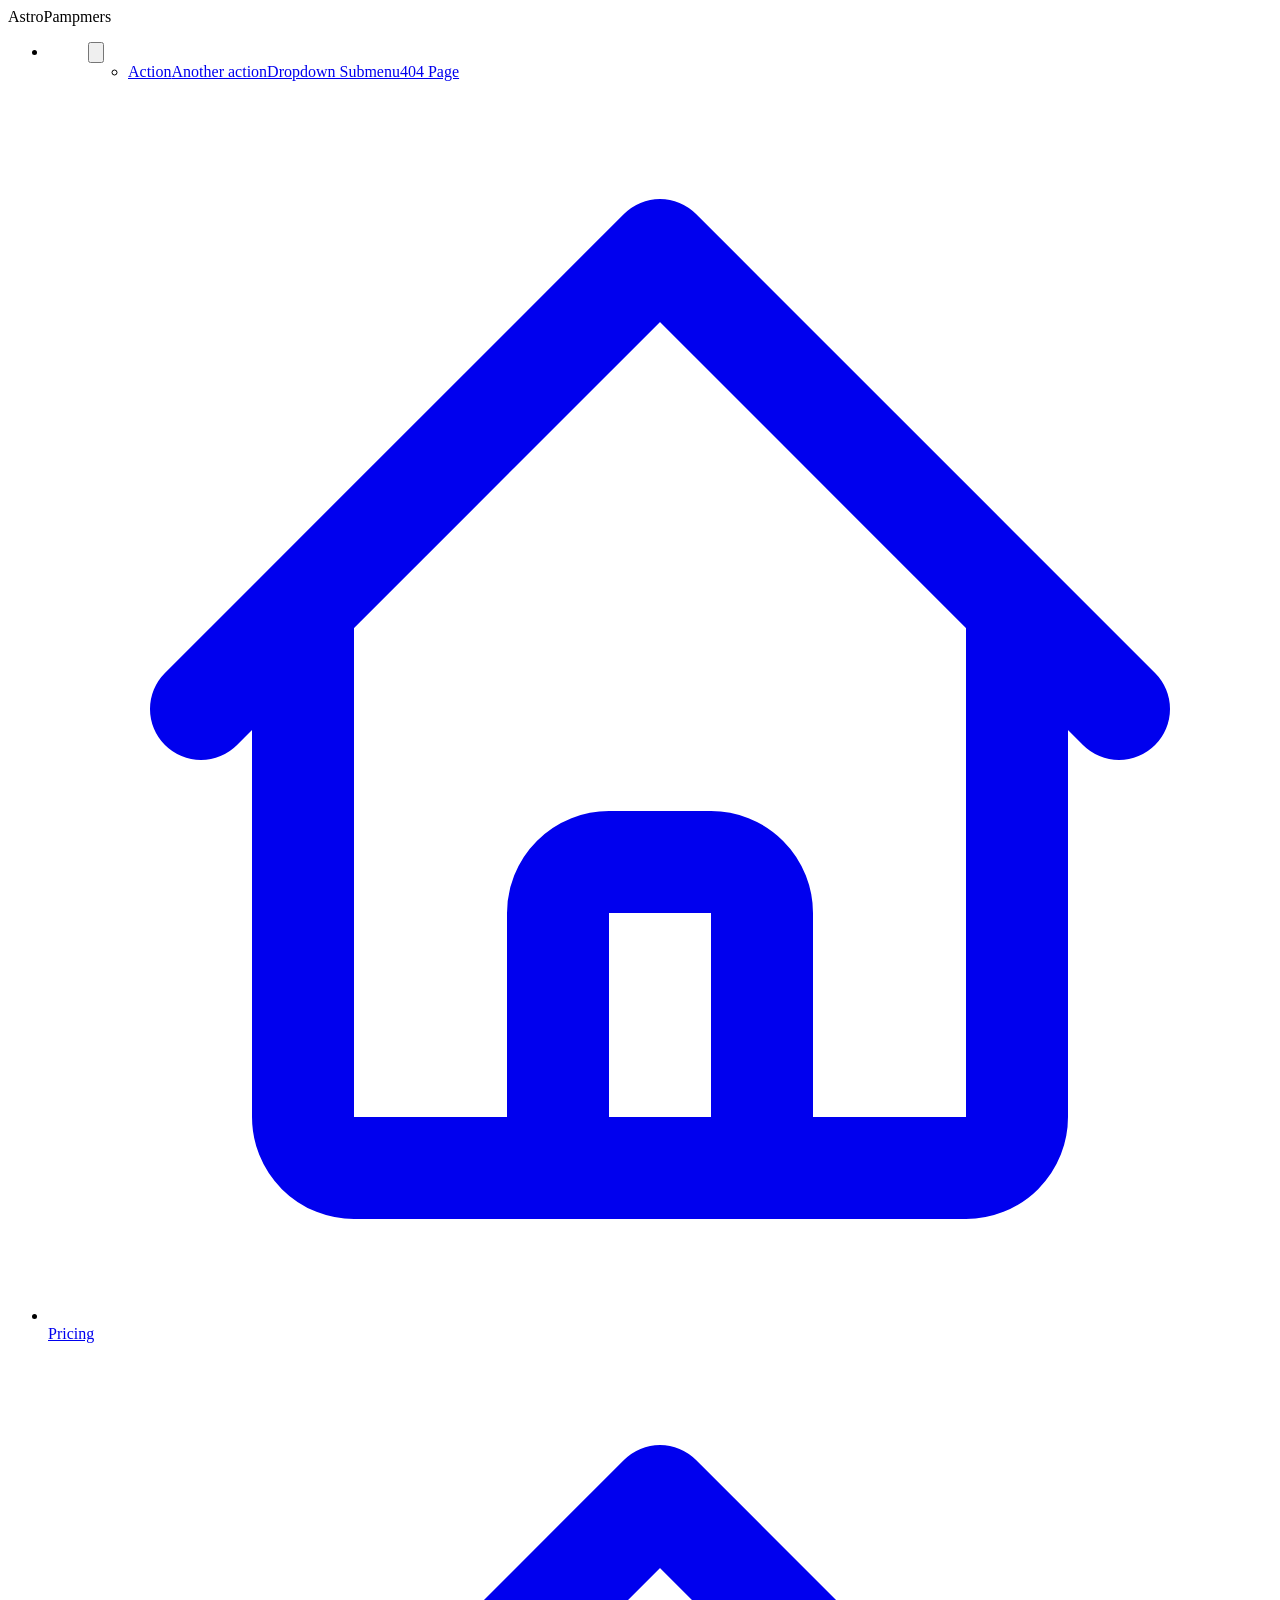
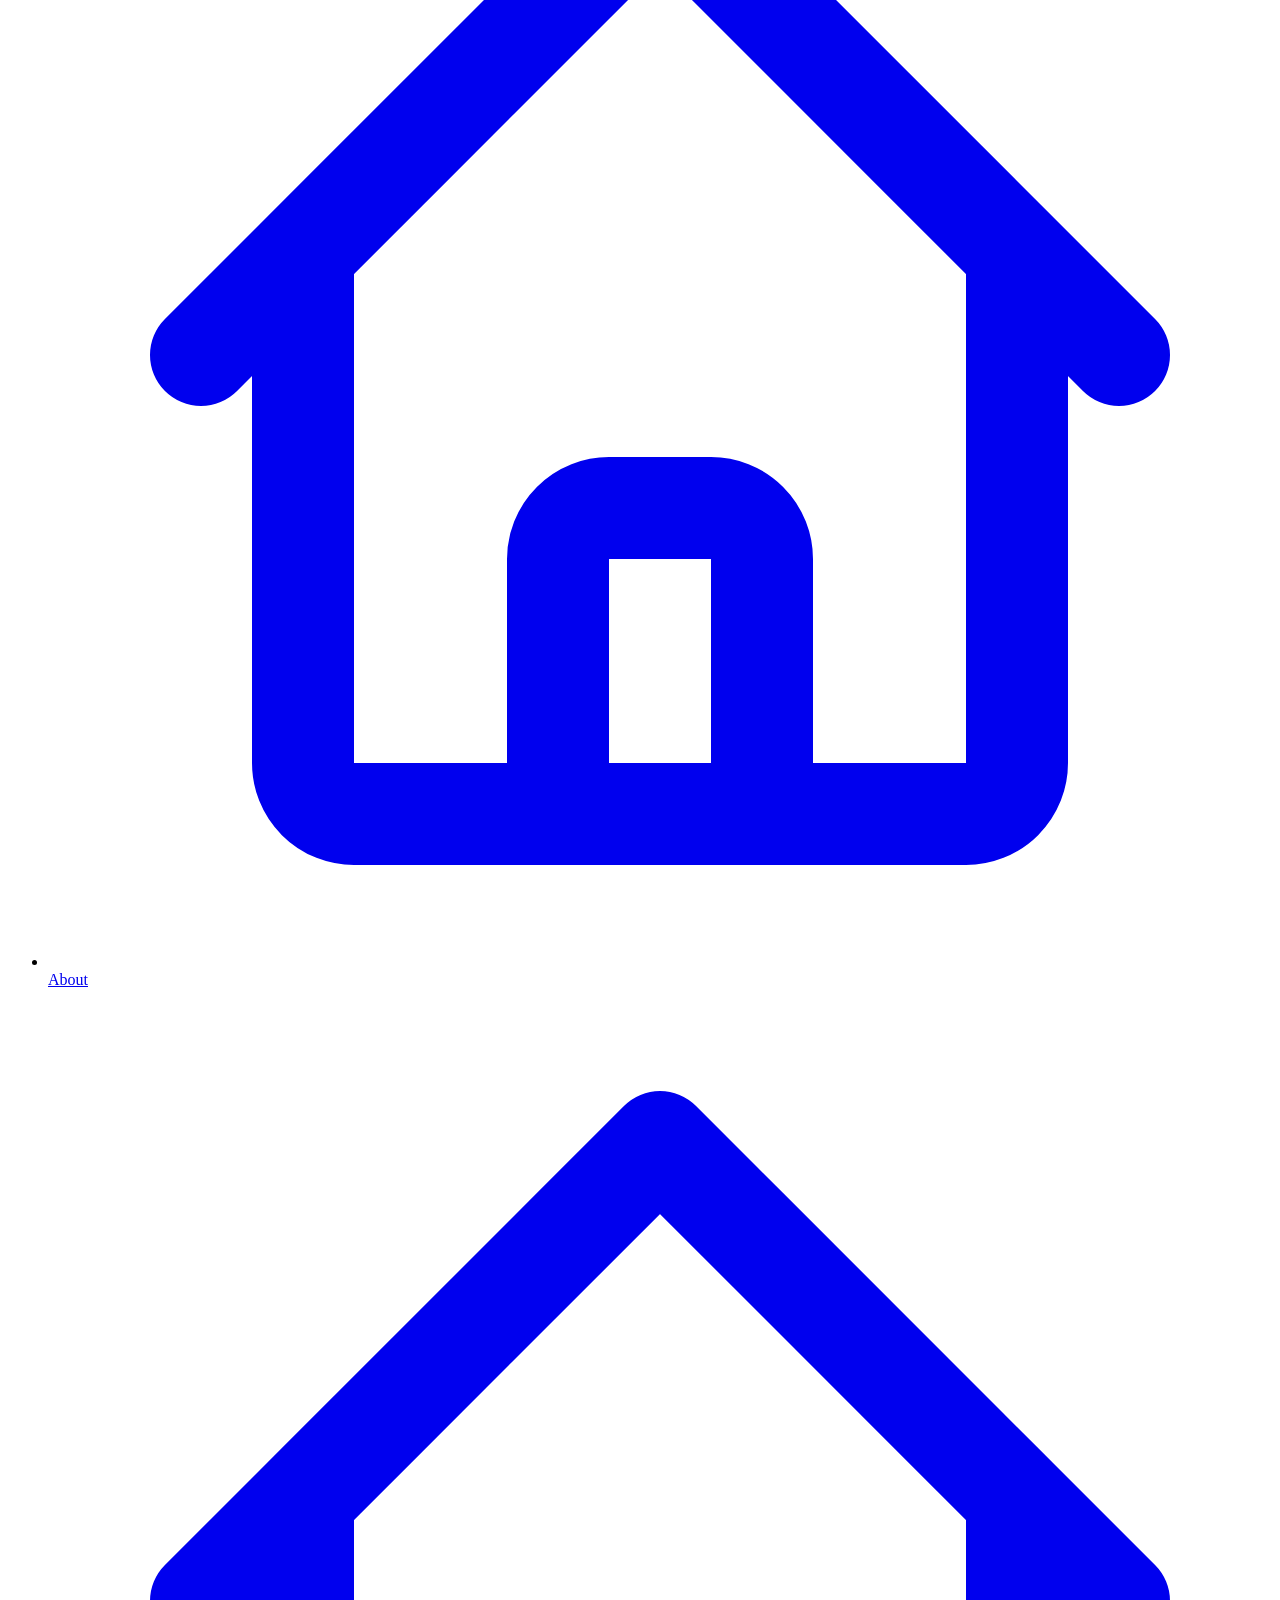
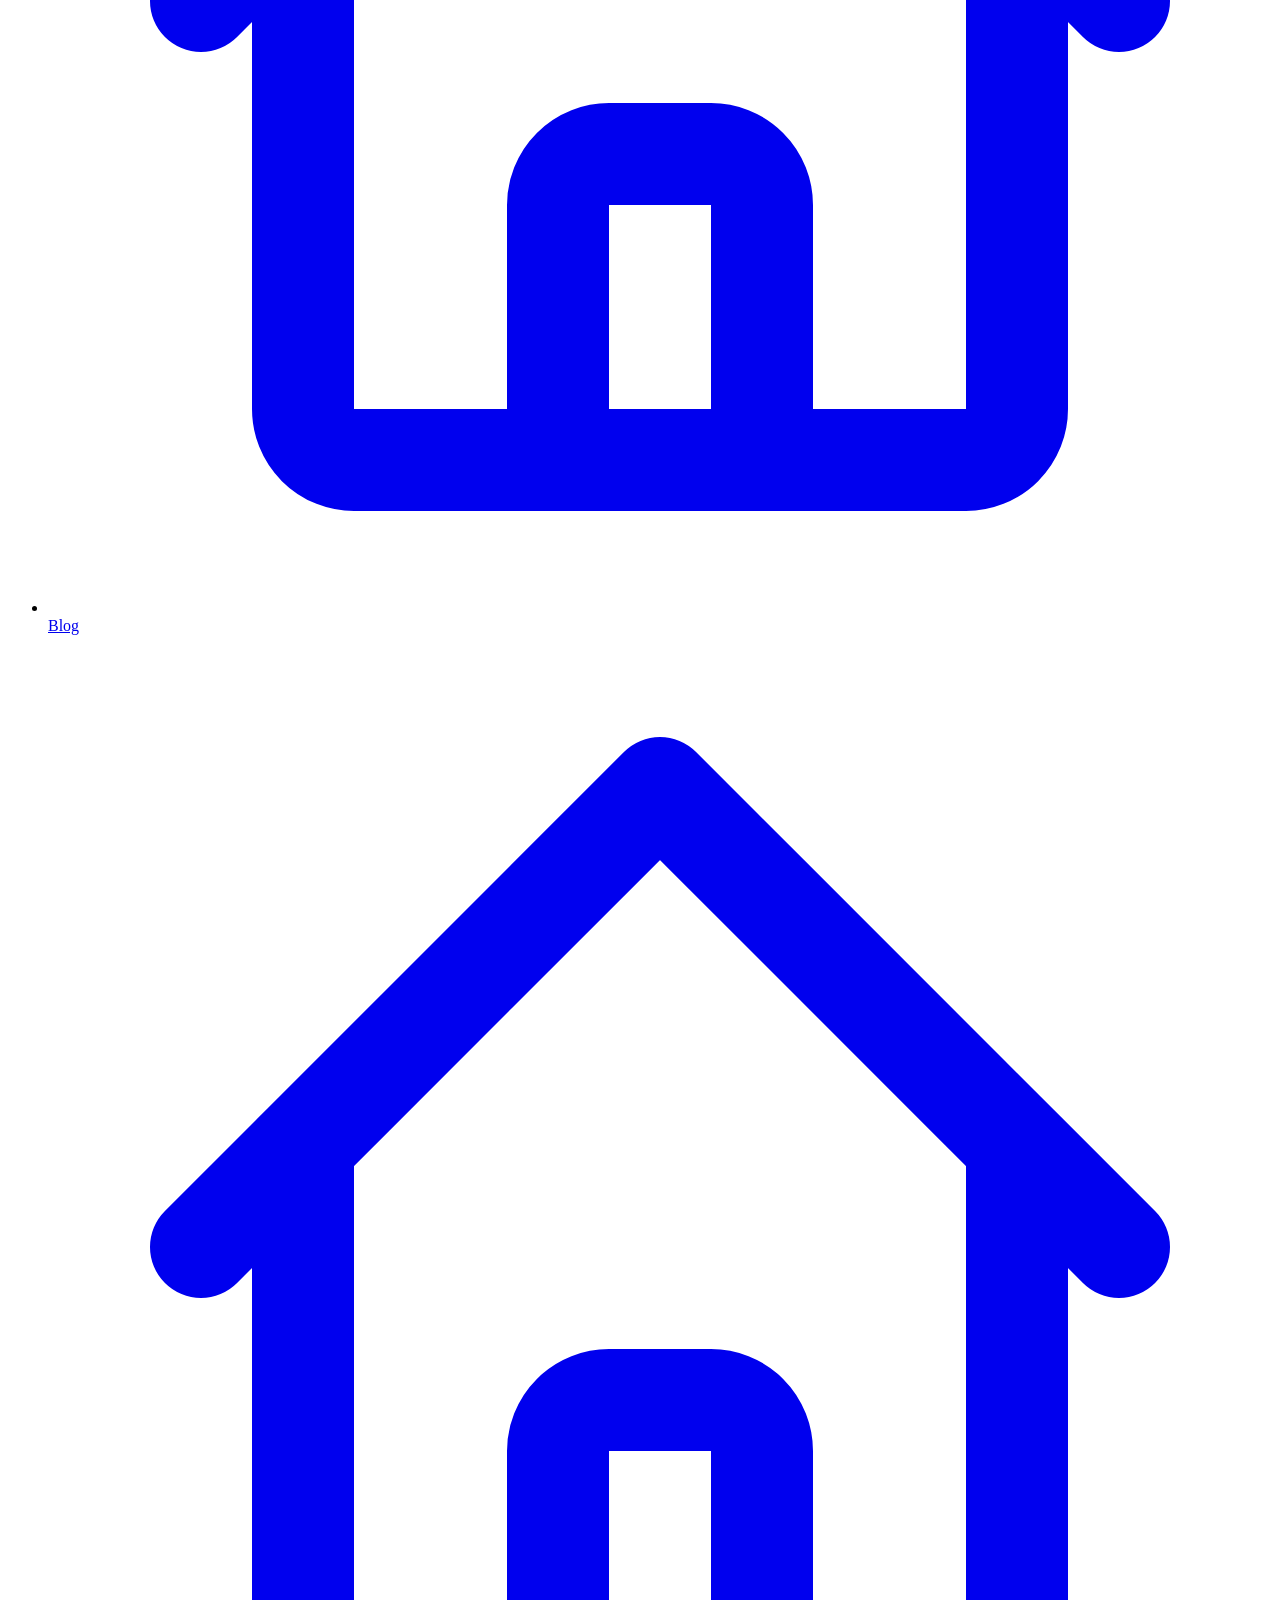
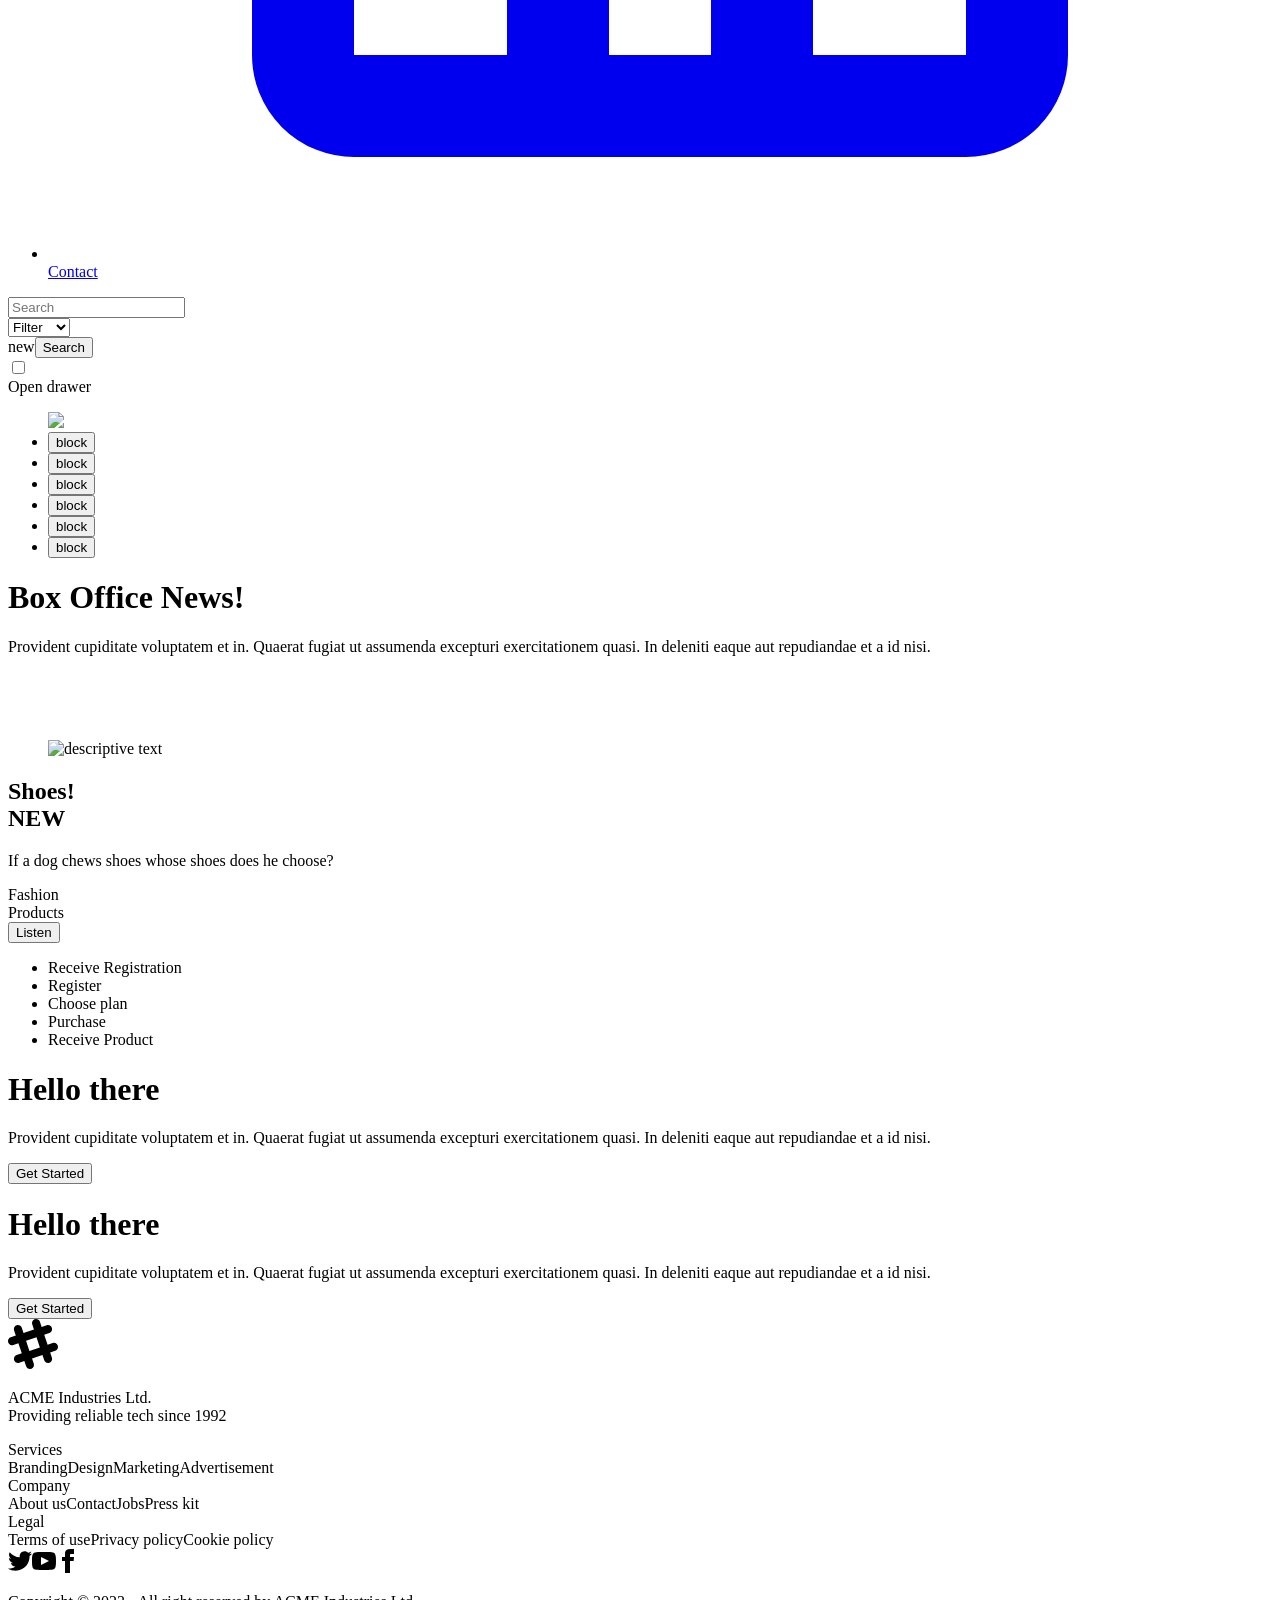
==== .vercel/output/static/index.html @ d5939b96 "Initial commit" ====
<!DOCTYPE html><html lang="en" data-theme="dark"><head><meta charset="UTF-8"><meta http-equiv="X-UA-Compatible" content="IE=edge"><meta name="viewport" content="width=device-width, initial-scale=1.0"><link rel="icon" type="image/svg+xml" href="/favicon.svg"><script src="https://unpkg.com/@dotlottie/player-component@latest/dist/dotlottie-player.mjs" type="module"></script><link rel="icon" type="image/svg+xml" href="/favicon.svg"><meta name="generator" content="Astro v3.1.1"><title>Home</title><style>button[data-astro-cid-sle7k2hz]{background:transparent;color:#fff;border:3px solid #fff;border-radius:50px;padding:.8rem 2rem;font:18px Margarine,sans-serif;outline:none;cursor:pointer;position:relative;transition:.2s ease-in-out;letter-spacing:2px}.name[data-astro-cid-sle7k2hz]{width:100%;text-align:center;padding:4rem 0 3rem;font:500 14px Rubik,sans-serif;letter-spacing:.5px;text-transform:uppercase;text-shadow:0 1px 1px rgba(0,0,0,.4)}.button-parrot[data-astro-cid-sle7k2hz] .parrot[data-astro-cid-sle7k2hz]{position:absolute;width:60px;text-align:center;animation:blink .8s infinite;color:transparent}.button-parrot[data-astro-cid-sle7k2hz] .parrot[data-astro-cid-sle7k2hz]:before{content:"Click Me!"}.button-parrot[data-astro-cid-sle7k2hz] .parrot[data-astro-cid-sle7k2hz]:nth-child(1){top:-30px;left:-40px;font:12px/1 Margarine,sans-serif;transform:rotate(-20deg);animation-duration:.5s}.button-parrot[data-astro-cid-sle7k2hz] .parrot[data-astro-cid-sle7k2hz]:nth-child(2){font:12px/1 Margarine,sans-serif;right:-40px;top:-20px;transform:rotate(15deg);animation-duration:.3s}.button-parrot[data-astro-cid-sle7k2hz] .parrot[data-astro-cid-sle7k2hz]:nth-child(3){font:16px/1 Margarine,sans-serif;top:-60px;left:15px;transform:rotate(10deg);animation-duration:1s}.button-parrot[data-astro-cid-sle7k2hz] .parrot[data-astro-cid-sle7k2hz]:nth-child(4){font:18px/1 Margarine,sans-serif;top:-70px;left:95px;transform:rotate(2deg);animation-duration:.7s}.button-parrot[data-astro-cid-sle7k2hz] .parrot[data-astro-cid-sle7k2hz]:nth-child(5){font:14px/1 Margarine,sans-serif;top:80px;left:105px;transform:rotate(-20deg);animation-duration:.8s}.button-parrot[data-astro-cid-sle7k2hz] .parrot[data-astro-cid-sle7k2hz]:nth-child(6){font:12px/1 Margarine,sans-serif;top:80px;left:5px;transform:rotate(10deg);animation-duration:1.2s}.button-parrot[data-astro-cid-sle7k2hz] button[data-astro-cid-sle7k2hz]:hover .parrot[data-astro-cid-sle7k2hz]:before{content:"Do it!";width:70px}@keyframes blink{25%,75%{color:transparent}40%,60%{color:#fff}}
</style>
<link rel="stylesheet" href="/_astro/contact.3e0a6300.css" /><script type="module" src="/_astro/hoisted.e70cafd2.js"></script>
<script>!(function(w,p,f,c){if(!window.crossOriginIsolated && !navigator.serviceWorker) return;c=w[p]=Object.assign(w[p]||{},{"lib":"/~partytown/","debug":false});c[f]=(c[f]||[])})(window,'partytown','forward');/* Partytown 0.8.1 - MIT builder.io */
!function(t,e,n,i,o,r,a,s,d,c,l,p){function u(){p||(p=1,"/"==(a=(r.lib||"/~partytown/")+(r.debug?"debug/":""))[0]&&(d=e.querySelectorAll('script[type="text/partytown"]'),i!=t?i.dispatchEvent(new CustomEvent("pt1",{detail:t})):(s=setTimeout(f,1e4),e.addEventListener("pt0",w),o?h(1):n.serviceWorker?n.serviceWorker.register(a+(r.swPath||"partytown-sw.js"),{scope:a}).then((function(t){t.active?h():t.installing&&t.installing.addEventListener("statechange",(function(t){"activated"==t.target.state&&h()}))}),console.error):f())))}function h(t){c=e.createElement(t?"script":"iframe"),t||(c.style.display="block",c.style.width="0",c.style.height="0",c.style.border="0",c.style.visibility="hidden",c.setAttribute("aria-hidden",!0)),c.src=a+"partytown-"+(t?"atomics.js?v=0.8.1":"sandbox-sw.html?"+Date.now()),e.querySelector(r.sandboxParent||"body").appendChild(c)}function f(n,o){for(w(),i==t&&(r.forward||[]).map((function(e){delete t[e.split(".")[0]]})),n=0;n<d.length;n++)(o=e.createElement("script")).innerHTML=d[n].innerHTML,o.nonce=r.nonce,e.head.appendChild(o);c&&c.parentNode.removeChild(c)}function w(){clearTimeout(s)}r=t.partytown||{},i==t&&(r.forward||[]).map((function(e){l=t,e.split(".").map((function(e,n,i){l=l[i[n]]=n+1<i.length?"push"==i[n+1]?[]:l[i[n]]||{}:function(){(t._ptf=t._ptf||[]).push(i,arguments)}}))})),"complete"==e.readyState?u():(t.addEventListener("DOMContentLoaded",u),t.addEventListener("load",u))}(window,document,navigator,top,window.crossOriginIsolated);</script></head><body><div class="max-w-screen-xl mx-auto px-5"><header class="flex flex-col lg:flex-row justify-between items-center my-5 bg-base-200 rounded-box"><div class="flex w-full lg:w-auto items-center justify-between1"><a class="btn  normal-case text-xl">AstroPampmers</a><nav class="astronav-items astronav-toggle hidden w-full lg:w-auto mt-2 lg:flex lg:mt-0"><ul class="flex flex-col lg:flex-row lg:gap-3"><li class="relative"><menu class="astronav-dropdown group" aria-expanded="false"><div class="dropdown"><button tabindex="0" class="btn btn-ghost btn-circle"><svg xmlns="http://www.w3.org/2000/svg" class="h-5 w-5" fill="none" viewBox="0 0 24 24" stroke="currentColor"><path stroke-linecap="round" stroke-linejoin="round" stroke-width="2" d="M4 6h16M4 12h16M4 18h7"></path></svg></button><div class="astronav-dropdown dropdown-toggle hidden" aria-expanded="false"><ul tabindex="0"><div class="dropdown-content z-[1] menu p-2 shadow bg-base-100 rounded-box w-52 lg:left-0 origin-top-left"><li><a href="/" class="py-1">Action</a><a href="#" class="py-1">Another action</a><a href="#" class="py-1">Dropdown Submenu</a><a href="/404" class="py-1">404 Page</a></li></div></ul></div></div></menu></li></ul></nav><nav class="astronav-items astronav-toggle hidden w-full lg:w-auto mt-2 lg:flex lg:mt-0"><ul class="menu menu-vertical lg:menu-horizontal bg-base-200 rounded-box"><li><a href="/pricing" class="flex lg:px-3 py-2 link hover:link-info"><svg xmlns="http://www.w3.org/2000/svg" class="h-5 w-5" fill="none" viewBox="0 0 24 24" stroke="currentColor"><path stroke-linecap="round" stroke-linejoin="round" stroke-width="2" d="M3 12l2-2m0 0l7-7 7 7M5 10v10a1 1 0 001 1h3m10-11l2 2m-2-2v10a1 1 0 01-1 1h-3m-6 0a1 1 0 001-1v-4a1 1 0 011-1h2a1 1 0 011 1v4a1 1 0 001 1m-6 0h6"></path></svg>Pricing</a></li><li><a href="/about" class="flex lg:px-3 py-2 link hover:link-info"><svg xmlns="http://www.w3.org/2000/svg" class="h-5 w-5" fill="none" viewBox="0 0 24 24" stroke="currentColor"><path stroke-linecap="round" stroke-linejoin="round" stroke-width="2" d="M3 12l2-2m0 0l7-7 7 7M5 10v10a1 1 0 001 1h3m10-11l2 2m-2-2v10a1 1 0 01-1 1h-3m-6 0a1 1 0 001-1v-4a1 1 0 011-1h2a1 1 0 011 1v4a1 1 0 001 1m-6 0h6"></path></svg>About</a></li><li><a href="/blog" class="flex lg:px-3 py-2 link hover:link-info"><svg xmlns="http://www.w3.org/2000/svg" class="h-5 w-5" fill="none" viewBox="0 0 24 24" stroke="currentColor"><path stroke-linecap="round" stroke-linejoin="round" stroke-width="2" d="M3 12l2-2m0 0l7-7 7 7M5 10v10a1 1 0 001 1h3m10-11l2 2m-2-2v10a1 1 0 01-1 1h-3m-6 0a1 1 0 001-1v-4a1 1 0 011-1h2a1 1 0 011 1v4a1 1 0 001 1m-6 0h6"></path></svg>Blog</a></li><li><a href="/contact" class="flex lg:px-3 py-2 link hover:link-info"><svg xmlns="http://www.w3.org/2000/svg" class="h-5 w-5" fill="none" viewBox="0 0 24 24" stroke="currentColor"><path stroke-linecap="round" stroke-linejoin="round" stroke-width="2" d="M3 12l2-2m0 0l7-7 7 7M5 10v10a1 1 0 001 1h3m10-11l2 2m-2-2v10a1 1 0 01-1 1h-3m-6 0a1 1 0 001-1v-4a1 1 0 011-1h2a1 1 0 011 1v4a1 1 0 001 1m-6 0h6"></path></svg>Contact</a></li></ul></nav></div><div><div class="hidden lg:flex items-center gap-4"><div class="join"><div><div><input class="input input-bordered join-item" placeholder="Search"></div></div><select class="select select-bordered join-item"><option disabled selected>Filter</option><option>Sci-fi</option><option>Drama</option><option>Action</option></select><div class="indicator"><span class="indicator-item badge badge-secondary">new</span><button class="btn btn-primary join-item">Search</button></div></div><div class="drawer"><input id="my-drawer" type="checkbox" class="drawer-toggle"><div class="drawer-content"><!-- Page content here --><label for="my-drawer" class="btn btn-ghost drawer-button">Open drawer</label></div><div class="drawer-side"><label for="my-drawer" class="drawer-overlay"></label><ul class="menu p-4 w-80 min-h-full bg-base-200 text-base-content"><!-- Sidebar content here --><div class="avatar items-center p-10"><div class="w-24 rounded-full ring ring-primary ring-offset-base-100 ring-offset-2"><img src="../../assets/png/logo-no-background.png"></div></div><li><button class="btn btn-block">block</button></li><li><button class="btn btn-block">block</button></li><li><button class="btn btn-block">block</button></li><li><button class="btn btn-block">block</button></li><li><button class="btn btn-block">block</button></li><li><button class="btn btn-block">block</button></li></ul></div></div></div></div><script>(function(){const closeOnClick = false;

document.addEventListener("DOMContentLoaded", () => {
  // Mobile nav toggle
  const menuButton = document.getElementById("astronav-menu");
  menuButton && menuButton.addEventListener("click", toggleMobileNav);

  // Dropdown menus
  const dropdownMenus = document.querySelectorAll(".astronav-dropdown");
  dropdownMenus.forEach((menu) => {
    const button = menu.querySelector("button");
    button &&
      button.addEventListener("click", (event) =>
        toggleDropdownMenu(event, menu, dropdownMenus)
      );

    // Handle Submenu Dropdowns
    const dropDownSubmenus = menu.querySelectorAll(
      ".astronav-dropdown-submenu"
    );

    dropDownSubmenus.forEach((submenu) => {
      const submenuButton = submenu.querySelector("button");
      submenuButton &&
        submenuButton.addEventListener("click", (event) => {
          event.stopImmediatePropagation();
          console.log("click");
          toggleSubmenuDropdown(event, submenu);
        });
    });
  });

  // Clicking away from dropdown will remove the dropdown class
  document.addEventListener("click", closeAllDropdowns);

  if (closeOnClick) {
    handleCloseOnClick();
  }
});

function toggleMobileNav() {
  [...document.querySelectorAll(".astronav-toggle")].forEach((el) => {
    el.classList.toggle("hidden");
  });
}

function toggleDropdownMenu(event, menu, dropdownMenus) {
  toggleMenu(menu);

  // Close one dropdown when selecting another
  Array.from(dropdownMenus)
    .filter((el) => el !== menu && !menu.contains(el))
    .forEach(closeMenu);

  event.stopPropagation();
}

function toggleSubmenuDropdown(event, submenu) {
  event.stopPropagation();
  toggleMenu(submenu);

  // Close sibling submenus at the same nesting level
  const siblingSubmenus = submenu
    .closest(".astronav-dropdown")
    .querySelectorAll(".astronav-dropdown-submenu");
  Array.from(siblingSubmenus)
    .filter((el) => el !== submenu && !submenu.contains(el))
    .forEach(closeMenu);
}

function closeAllDropdowns(event) {
  const dropdownMenus = document.querySelectorAll(".dropdown-toggle");
  const dropdownParent = document.querySelectorAll(
    ".astronav-dropdown, .astronav-dropdown-submenu"
  );
  const isButtonInsideDropdown = [
    ...document.querySelectorAll(
      ".astronav-dropdown button, .astronav-dropdown-submenu button, #astronav-menu"
    ),
  ].some((button) => button.contains(event.target));
  if (!isButtonInsideDropdown) {
    dropdownMenus.forEach((d) => {
      // if (!d.contains(event.target)) {
      d.classList.remove("open");
      d.removeAttribute("open");
      d.classList.add("hidden");
      // }
    });
    dropdownParent.forEach((d) => {
      d.classList.remove("open");
      d.removeAttribute("open");
      d.setAttribute("aria-expanded", "false");
    });
  }
}

function toggleMenu(menu) {
  menu.classList.toggle("open");
  const expanded = menu.getAttribute("aria-expanded") === "true";
  menu.setAttribute("aria-expanded", expanded ? "false" : "true");
  menu.hasAttribute("open")
    ? menu.removeAttribute("open")
    : menu.setAttribute("open", "");

  const dropdownToggle = menu.querySelector(".dropdown-toggle");
  const dropdownExpanded = dropdownToggle.getAttribute("aria-expanded");
  dropdownToggle.classList.toggle("hidden");
  dropdownToggle.setAttribute(
    "aria-expanded",
    dropdownExpanded === "true" ? "false" : "true"
  );
}

function closeMenu(menu) {
  console.log("closing", menu);
  menu.classList.remove("open");
  menu.removeAttribute("open");
  menu.setAttribute("aria-expanded", "false");
  const dropdownToggles = menu.querySelectorAll(".dropdown-toggle");
  dropdownToggles.forEach((toggle) => {
    toggle.classList.add("hidden");
    toggle.setAttribute("aria-expanded", "false");
  });
}

function handleCloseOnClick() {
  const navMenuItems = document.querySelector(".astronav-items");
  const navToggle = document.getElementById("astronav-menu");
  const navLink = navMenuItems && navMenuItems.querySelectorAll("a");

  const MenuIcons = navToggle.querySelectorAll(".astronav-toggle");

  navLink &&
    navLink.forEach((item) => {
      item.addEventListener("click", () => {
        navMenuItems?.classList.add("hidden");
        MenuIcons.forEach((el) => {
          el.classList.toggle("hidden");
        });
      });
    });
  }
})();</script></header></div><div class="max-w-screen-xl mx-auto px-5"><div class="hero min-h-screen bg-trancperent"><div class="hero-content flex-col lg:flex-row"><div class="max-w-sm rounded-lg shadow-2xl"><dotlottie-player src="https://lottie.host/70a3ec38-5d51-4426-a103-91c6b23f0ad4/uVYBuDmCCm.json" background="transparent" speed="1" style="width: 300px; height: 300px;" loop autoplay></dotlottie-player></div><div><h1 class="text-5xl font-bold">Box Office News!</h1><p class="py-6">Provident cupiditate voluptatem et in. Quaerat fugiat ut assumenda excepturi exercitationem quasi. In deleniti eaque aut repudiandae et a id nisi.</p><div class="item button-parrot" style="--bg-color: #2c3e50" data-astro-cid-sle7k2hz><button class="btn btn-success" data-astro-cid-sle7k2hz>Download Me!
<div class="parrot" data-astro-cid-sle7k2hz></div><div class="parrot" data-astro-cid-sle7k2hz></div><div class="parrot" data-astro-cid-sle7k2hz></div><div class="parrot" data-astro-cid-sle7k2hz></div><div class="parrot" data-astro-cid-sle7k2hz></div><div class="parrot" data-astro-cid-sle7k2hz></div></button></div></div></div></div><div class="card w-96 bg-base-100 shadow-xl"><figure><img src="/_vercel/image?url=..%2F..%2F..%2Fpublic%2Fassets%2Fpng%2Flogo-color.png&#38;w=640&#38;q=100" alt="descriptive text" width="200" height="150" loading="lazy" decoding="async"></figure><div class="card-body"><h2 class="card-title">
Shoes!
<div class="badge badge-secondary">NEW</div></h2><p>If a dog chews shoes whose shoes does he choose?</p><div class="card-actions justify-end"><div class="badge badge-outline">Fashion</div><div class="badge badge-outline">Products</div></div><div class="card-actions justify-end"><button class="btn btn-primary">Listen</button></div></div></div><ul class="steps steps-vertical lg:steps-horizontal"><li data-content="1" class="step step-accepted">Receive Registration</li><li data-content="?" class="step step-primary">Register</li><li data-content="★" class="step step-primary">Choose plan</li><li data-content="✓" class="step">Purchase</li><li data-content="●" class="step">Receive Product</li></ul><div class="hero min-h-screen" style="background-image: url(https://daisyui.com/images/stock/photo-1507358522600-9f71e620c44e.jpg);"><div class="hero-overlay bg-opacity-60"></div><div class="hero-content text-center text-neutral-content"><div class="max-w-md"><h1 class="mb-5 text-5xl font-bold">Hello there</h1><p class="mb-5">Provident cupiditate voluptatem et in. Quaerat fugiat ut assumenda excepturi exercitationem quasi. In deleniti eaque aut repudiandae et a id nisi.</p><button class="btn btn-primary">Get Started</button></div></div></div><div class="hero min-h-screen bg-base-200"><div class="hero-content text-center"><div class="max-w-md"><h1 class="text-5xl font-bold">Hello there</h1><p class="py-6">Provident cupiditate voluptatem et in. Quaerat fugiat ut assumenda excepturi exercitationem quasi. In deleniti eaque aut repudiandae et a id nisi.</p><button class="btn btn-primary">Get Started</button></div></div></div></div><div class="max-w-screen-xl mx-auto px-5"><footer class="footer p-10 bg-base-200 text-base-content"><aside><svg width="50" height="50" viewBox="0 0 24 24" xmlns="http://www.w3.org/2000/svg" fill-rule="evenodd" clip-rule="evenodd" class="fill-current"><path d="M22.672 15.226l-2.432.811.841 2.515c.33 1.019-.209 2.127-1.23 2.456-1.15.325-2.148-.321-2.463-1.226l-.84-2.518-5.013 1.677.84 2.517c.391 1.203-.434 2.542-1.831 2.542-.88 0-1.601-.564-1.86-1.314l-.842-2.516-2.431.809c-1.135.328-2.145-.317-2.463-1.229-.329-1.018.211-2.127 1.231-2.456l2.432-.809-1.621-4.823-2.432.808c-1.355.384-2.558-.59-2.558-1.839 0-.817.509-1.582 1.327-1.846l2.433-.809-.842-2.515c-.33-1.02.211-2.129 1.232-2.458 1.02-.329 2.13.209 2.461 1.229l.842 2.515 5.011-1.677-.839-2.517c-.403-1.238.484-2.553 1.843-2.553.819 0 1.585.509 1.85 1.326l.841 2.517 2.431-.81c1.02-.33 2.131.211 2.461 1.229.332 1.018-.21 2.126-1.23 2.456l-2.433.809 1.622 4.823 2.433-.809c1.242-.401 2.557.484 2.557 1.838 0 .819-.51 1.583-1.328 1.847m-8.992-6.428l-5.01 1.675 1.619 4.828 5.011-1.674-1.62-4.829z"></path></svg><p>ACME Industries Ltd.<br>Providing reliable tech since 1992</p></aside><nav><header class="footer-title">Services</header><a class="link link-hover">Branding</a><a class="link link-hover">Design</a><a class="link link-hover">Marketing</a><a class="link link-hover">Advertisement</a></nav><nav><header class="footer-title">Company</header><a class="link link-hover">About us</a><a class="link link-hover">Contact</a><a class="link link-hover">Jobs</a><a class="link link-hover">Press kit</a></nav><nav><header class="footer-title">Legal</header><a class="link link-hover">Terms of use</a><a class="link link-hover">Privacy policy</a><a class="link link-hover">Cookie policy</a></nav></footer><footer class="footer footer-center p-10 bg-base-200 text-base-content rounded"><nav><div class="grid grid-flow-col gap-4"><a><svg xmlns="http://www.w3.org/2000/svg" width="24" height="24" viewBox="0 0 24 24" class="fill-current"><path d="M24 4.557c-.883.392-1.832.656-2.828.775 1.017-.609 1.798-1.574 2.165-2.724-.951.564-2.005.974-3.127 1.195-.897-.957-2.178-1.555-3.594-1.555-3.179 0-5.515 2.966-4.797 6.045-4.091-.205-7.719-2.165-10.148-5.144-1.29 2.213-.669 5.108 1.523 6.574-.806-.026-1.566-.247-2.229-.616-.054 2.281 1.581 4.415 3.949 4.89-.693.188-1.452.232-2.224.084.626 1.956 2.444 3.379 4.6 3.419-2.07 1.623-4.678 2.348-7.29 2.04 2.179 1.397 4.768 2.212 7.548 2.212 9.142 0 14.307-7.721 13.995-14.646.962-.695 1.797-1.562 2.457-2.549z"></path></svg></a><a><svg xmlns="http://www.w3.org/2000/svg" width="24" height="24" viewBox="0 0 24 24" class="fill-current"><path d="M19.615 3.184c-3.604-.246-11.631-.245-15.23 0-3.897.266-4.356 2.62-4.385 8.816.029 6.185.484 8.549 4.385 8.816 3.6.245 11.626.246 15.23 0 3.897-.266 4.356-2.62 4.385-8.816-.029-6.185-.484-8.549-4.385-8.816zm-10.615 12.816v-8l8 3.993-8 4.007z"></path></svg></a><a><svg xmlns="http://www.w3.org/2000/svg" width="24" height="24" viewBox="0 0 24 24" class="fill-current"><path d="M9 8h-3v4h3v12h5v-12h3.642l.358-4h-4v-1.667c0-.955.192-1.333 1.115-1.333h2.885v-5h-3.808c-3.596 0-5.192 1.583-5.192 4.615v3.385z"></path></svg></a></div></nav><aside><p>Copyright © 2023 - All right reserved by ACME Industries Ltd</p></aside></footer></div></body></html>
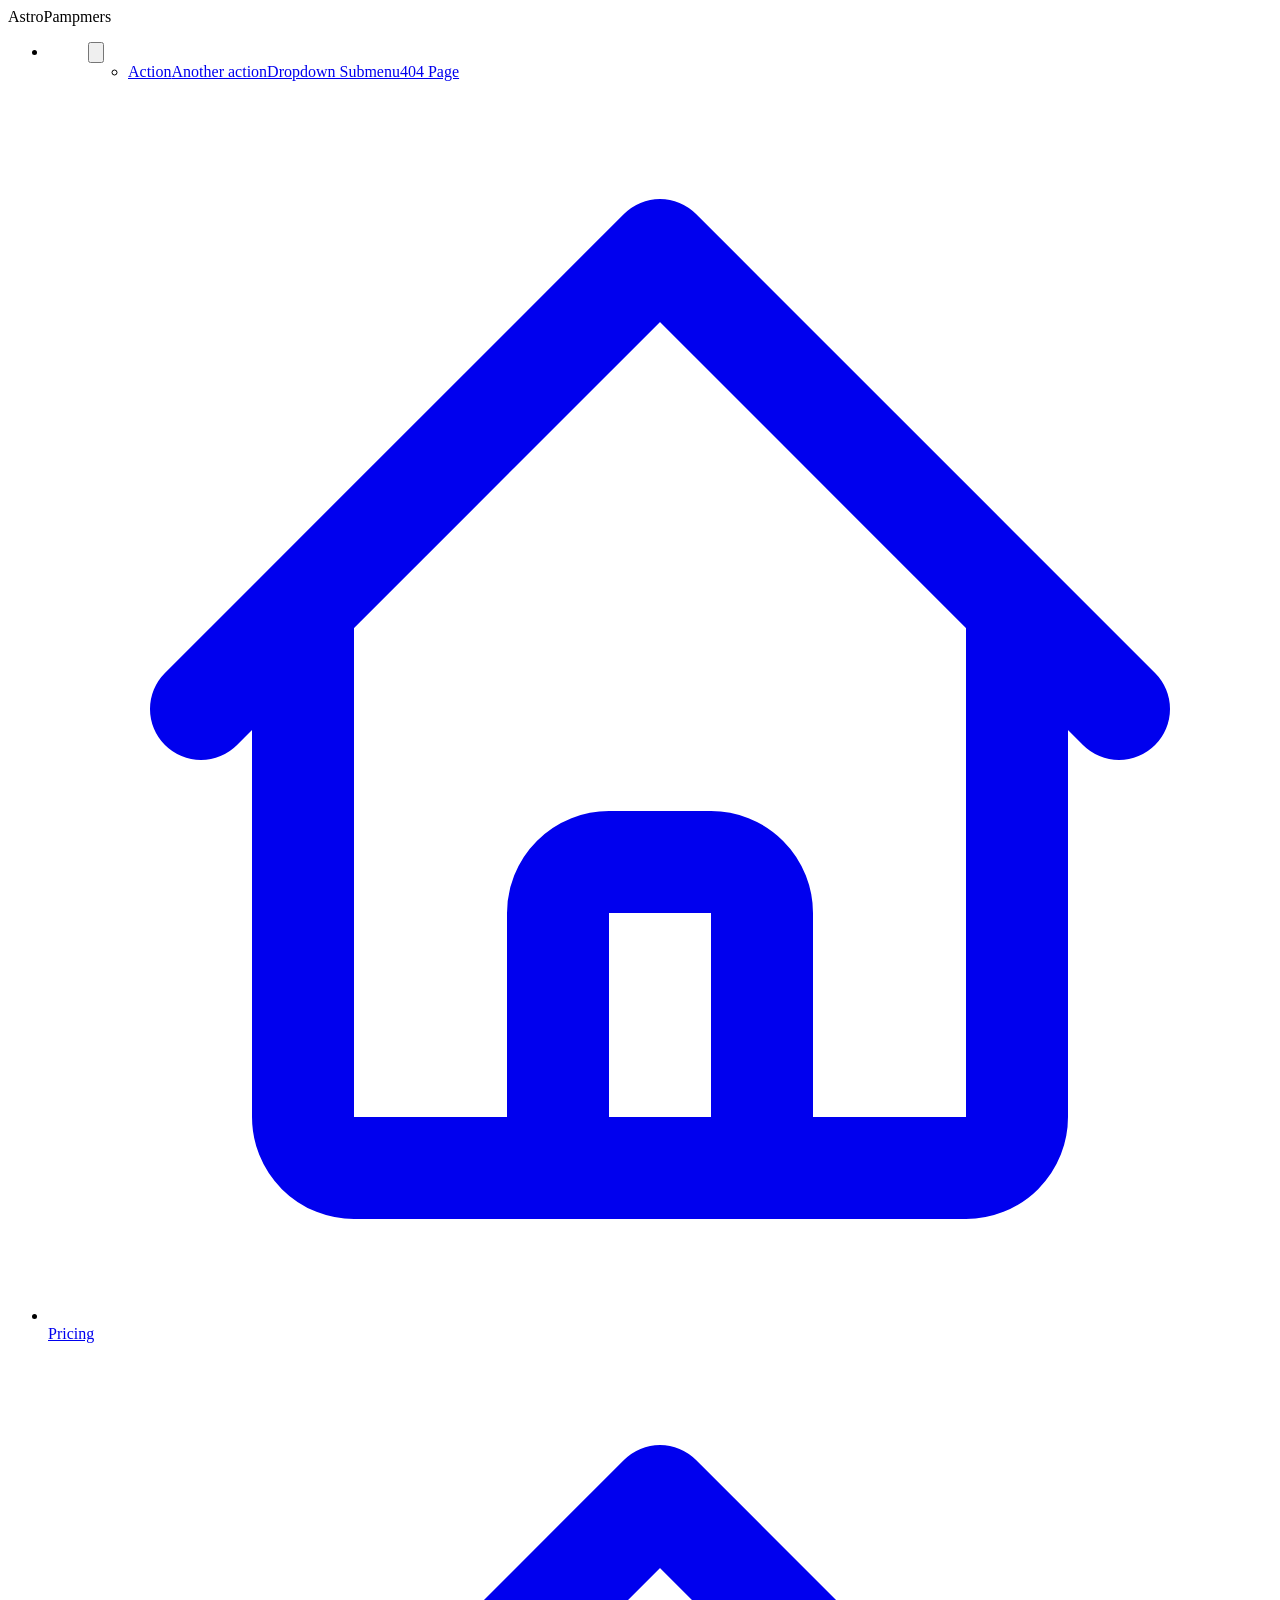
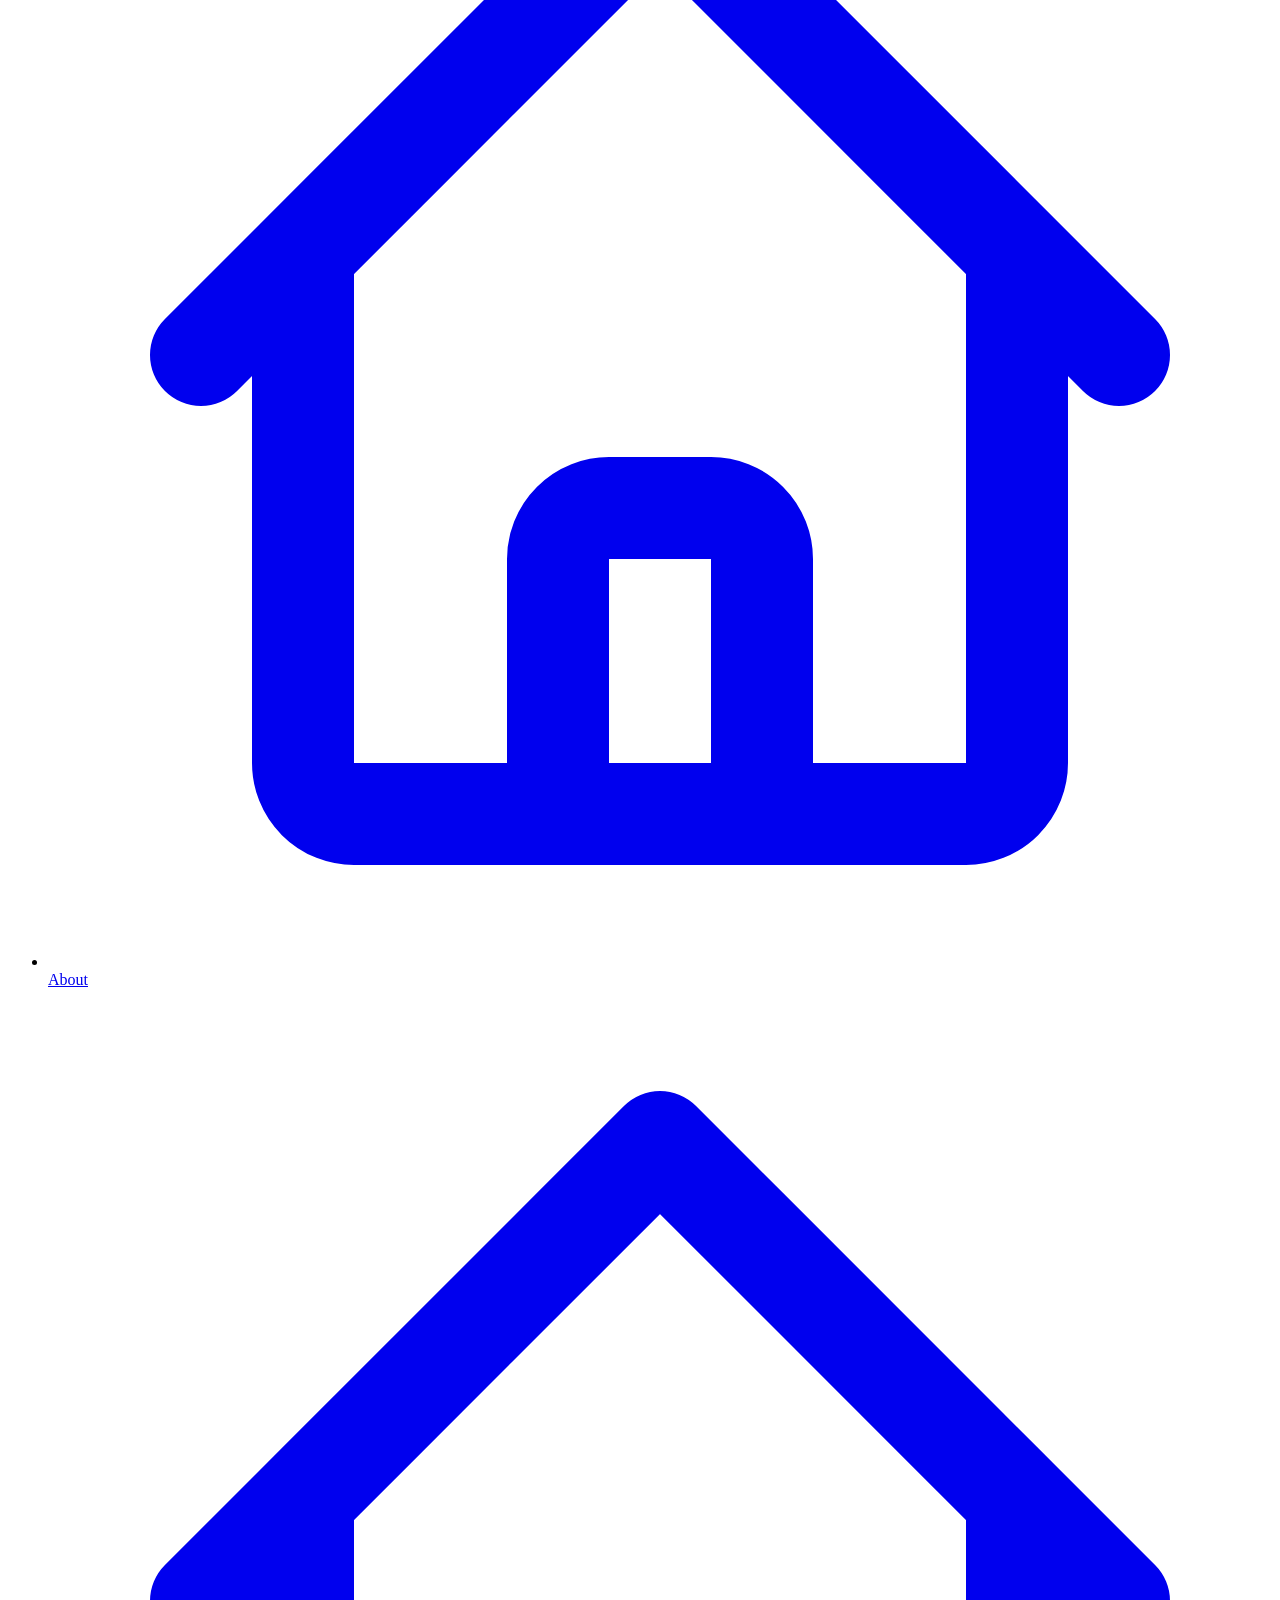
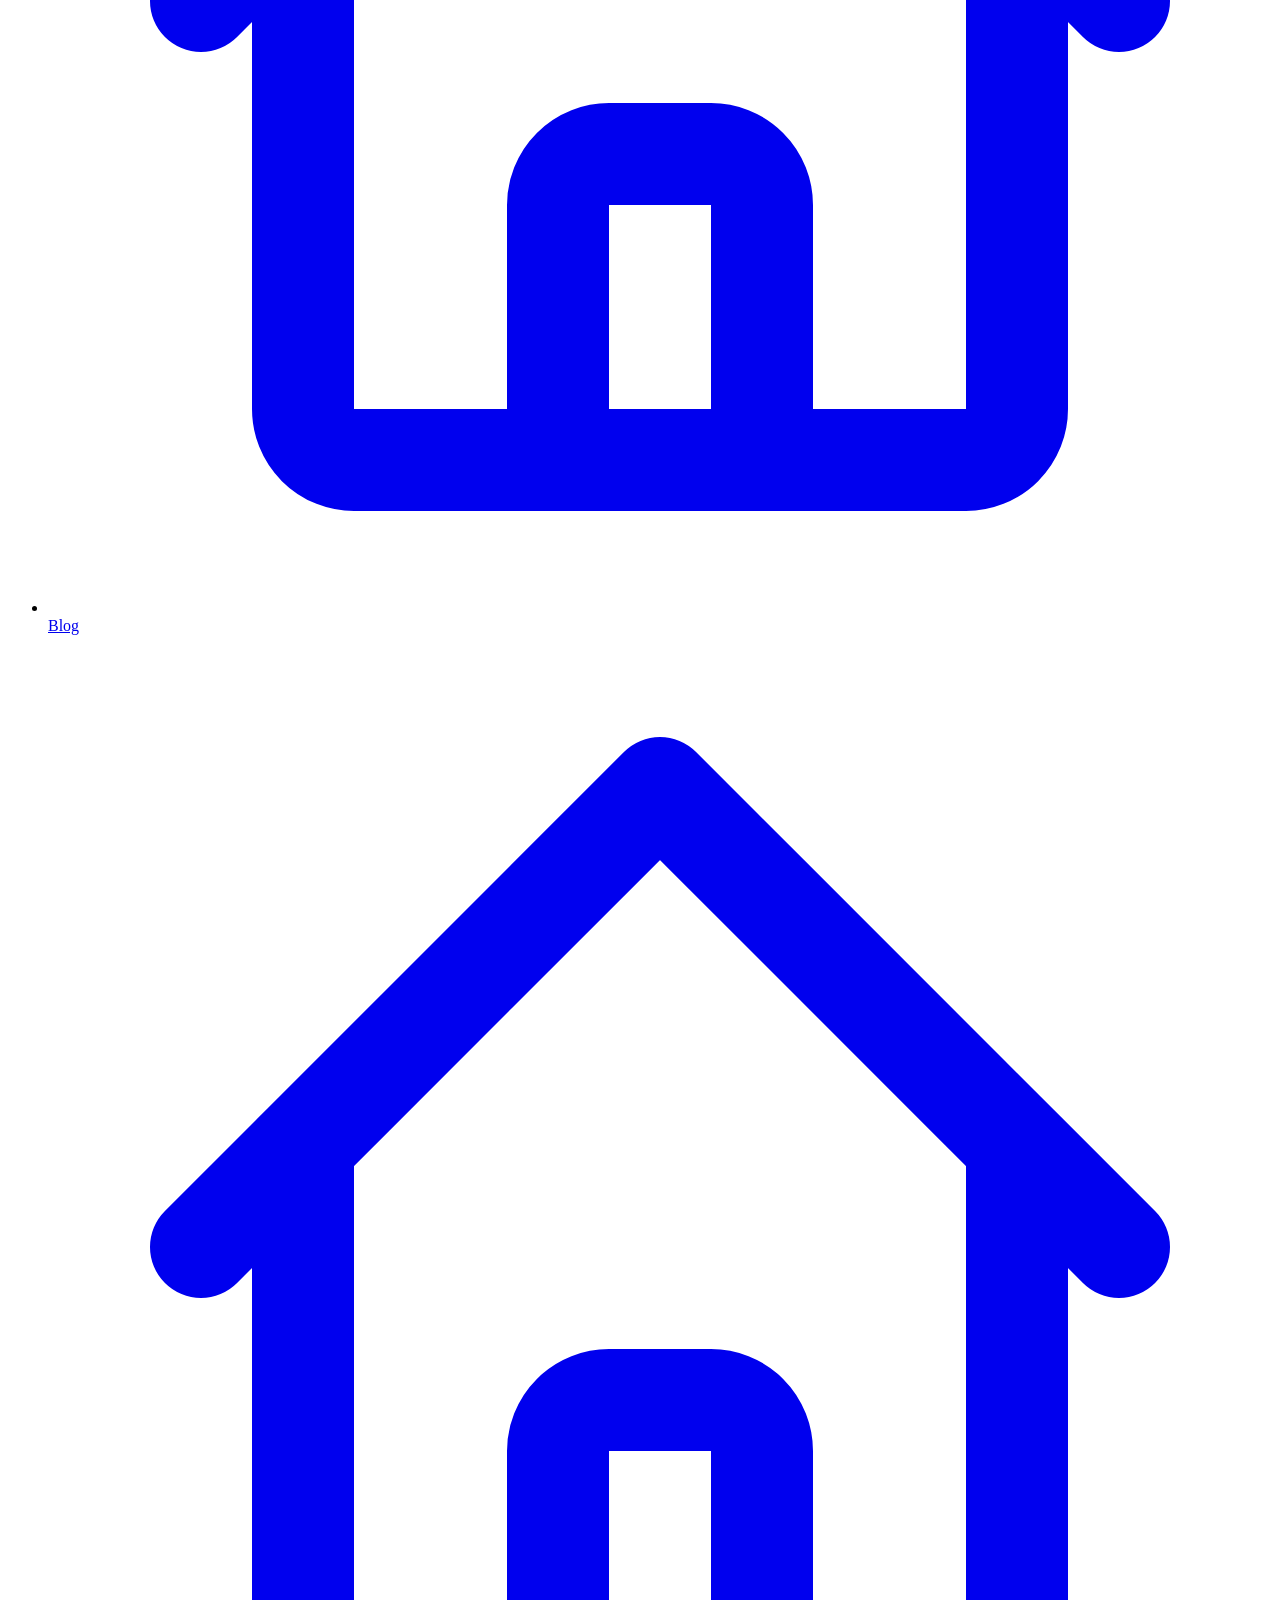
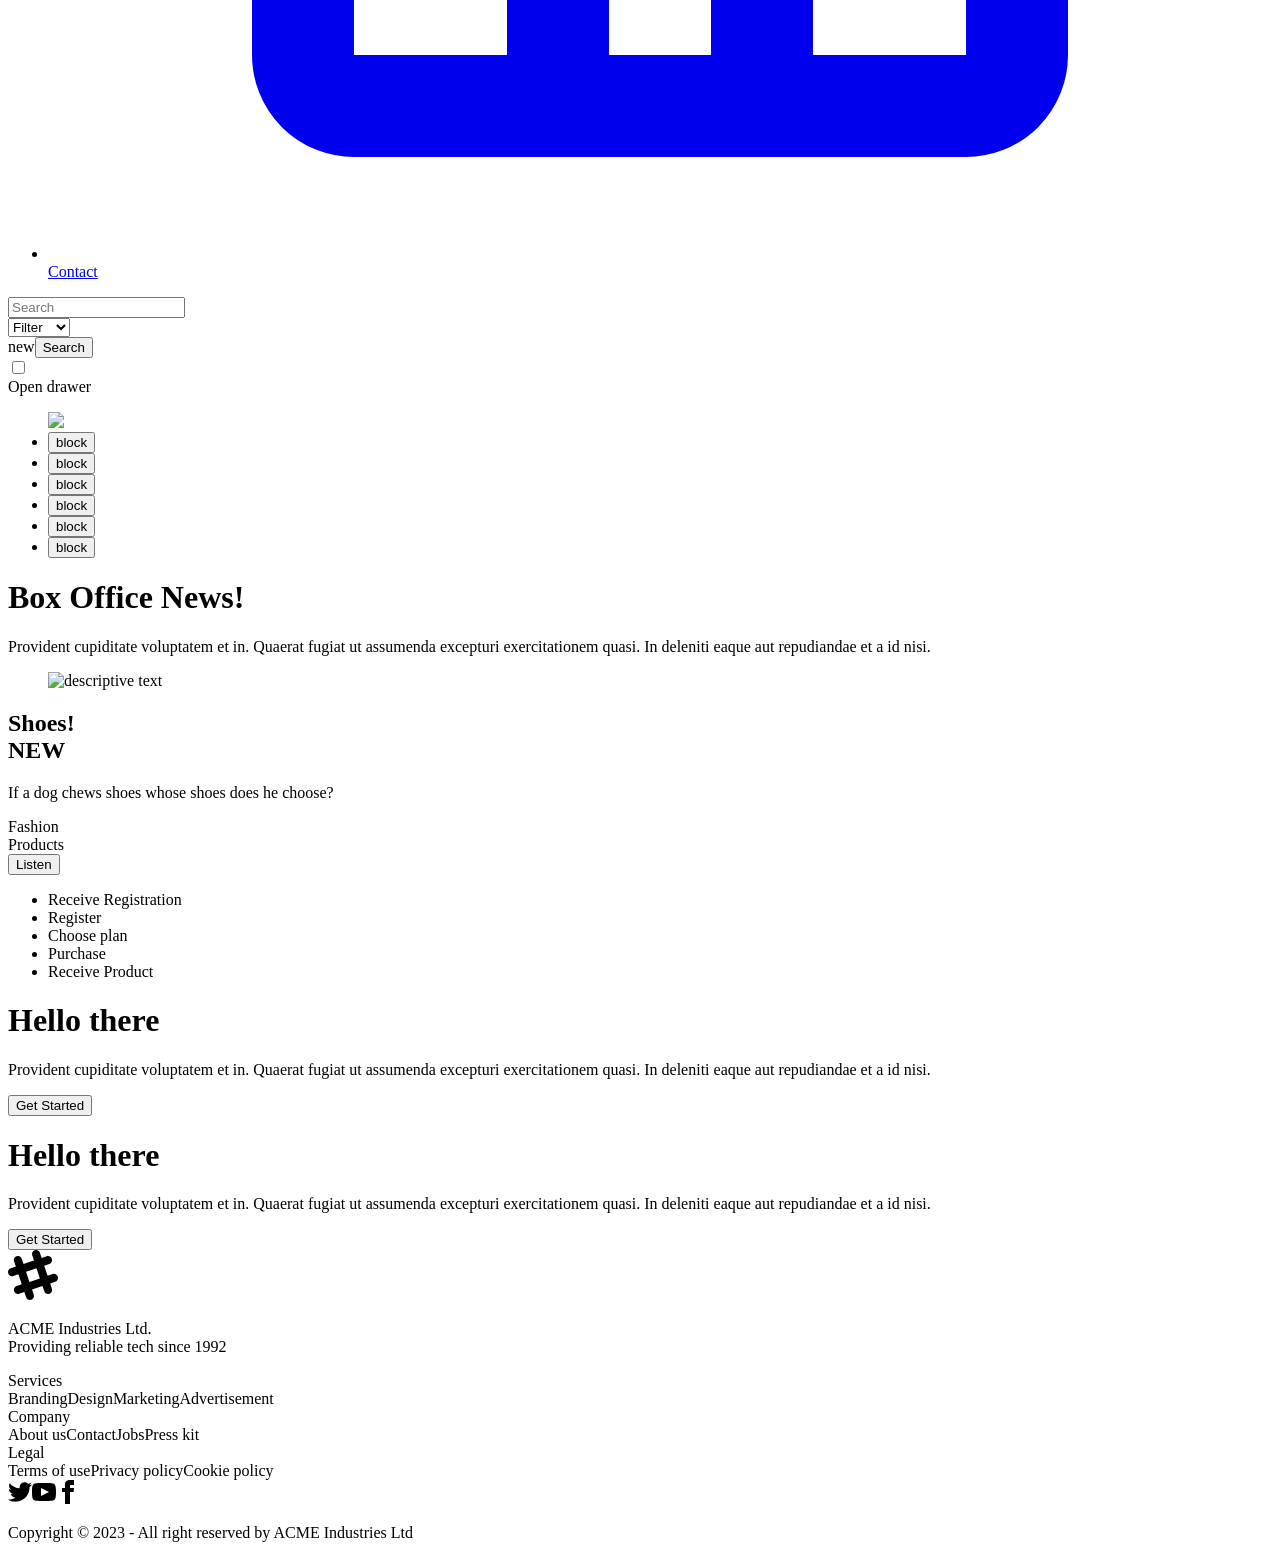
==== commit ab048514: "+" ====
--- a/.vercel/output/static/index.html
+++ b/.vercel/output/static/index.html
@@ -1,6 +1,4 @@
-<!DOCTYPE html><html lang="en" data-theme="dark"><head><meta charset="UTF-8"><meta http-equiv="X-UA-Compatible" content="IE=edge"><meta name="viewport" content="width=device-width, initial-scale=1.0"><link rel="icon" type="image/svg+xml" href="/favicon.svg"><script src="https://unpkg.com/@dotlottie/player-component@latest/dist/dotlottie-player.mjs" type="module"></script><link rel="icon" type="image/svg+xml" href="/favicon.svg"><meta name="generator" content="Astro v3.1.1"><title>Home</title><style>button[data-astro-cid-sle7k2hz]{background:transparent;color:#fff;border:3px solid #fff;border-radius:50px;padding:.8rem 2rem;font:18px Margarine,sans-serif;outline:none;cursor:pointer;position:relative;transition:.2s ease-in-out;letter-spacing:2px}.name[data-astro-cid-sle7k2hz]{width:100%;text-align:center;padding:4rem 0 3rem;font:500 14px Rubik,sans-serif;letter-spacing:.5px;text-transform:uppercase;text-shadow:0 1px 1px rgba(0,0,0,.4)}.button-parrot[data-astro-cid-sle7k2hz] .parrot[data-astro-cid-sle7k2hz]{position:absolute;width:60px;text-align:center;animation:blink .8s infinite;color:transparent}.button-parrot[data-astro-cid-sle7k2hz] .parrot[data-astro-cid-sle7k2hz]:before{content:"Click Me!"}.button-parrot[data-astro-cid-sle7k2hz] .parrot[data-astro-cid-sle7k2hz]:nth-child(1){top:-30px;left:-40px;font:12px/1 Margarine,sans-serif;transform:rotate(-20deg);animation-duration:.5s}.button-parrot[data-astro-cid-sle7k2hz] .parrot[data-astro-cid-sle7k2hz]:nth-child(2){font:12px/1 Margarine,sans-serif;right:-40px;top:-20px;transform:rotate(15deg);animation-duration:.3s}.button-parrot[data-astro-cid-sle7k2hz] .parrot[data-astro-cid-sle7k2hz]:nth-child(3){font:16px/1 Margarine,sans-serif;top:-60px;left:15px;transform:rotate(10deg);animation-duration:1s}.button-parrot[data-astro-cid-sle7k2hz] .parrot[data-astro-cid-sle7k2hz]:nth-child(4){font:18px/1 Margarine,sans-serif;top:-70px;left:95px;transform:rotate(2deg);animation-duration:.7s}.button-parrot[data-astro-cid-sle7k2hz] .parrot[data-astro-cid-sle7k2hz]:nth-child(5){font:14px/1 Margarine,sans-serif;top:80px;left:105px;transform:rotate(-20deg);animation-duration:.8s}.button-parrot[data-astro-cid-sle7k2hz] .parrot[data-astro-cid-sle7k2hz]:nth-child(6){font:12px/1 Margarine,sans-serif;top:80px;left:5px;transform:rotate(10deg);animation-duration:1.2s}.button-parrot[data-astro-cid-sle7k2hz] button[data-astro-cid-sle7k2hz]:hover .parrot[data-astro-cid-sle7k2hz]:before{content:"Do it!";width:70px}@keyframes blink{25%,75%{color:transparent}40%,60%{color:#fff}}
-</style>
-<link rel="stylesheet" href="/_astro/contact.3e0a6300.css" /><script type="module" src="/_astro/hoisted.e70cafd2.js"></script>
+<!DOCTYPE html><html lang="en" data-theme="dark"><head><meta charset="UTF-8"><meta http-equiv="X-UA-Compatible" content="IE=edge"><meta name="viewport" content="width=device-width, initial-scale=1.0"><link rel="icon" type="image/svg+xml" href="/favicon.svg"><script src="https://unpkg.com/@dotlottie/player-component@latest/dist/dotlottie-player.mjs" type="module"></script><link rel="icon" type="image/svg+xml" href="/favicon.svg"><meta name="generator" content="Astro v3.1.1"><title>Home</title><link rel="stylesheet" href="/_astro/contact.fdcaf3a0.css" /><script type="module" src="/_astro/hoisted.e70cafd2.js"></script>
 <script>!(function(w,p,f,c){if(!window.crossOriginIsolated && !navigator.serviceWorker) return;c=w[p]=Object.assign(w[p]||{},{"lib":"/~partytown/","debug":false});c[f]=(c[f]||[])})(window,'partytown','forward');/* Partytown 0.8.1 - MIT builder.io */
 !function(t,e,n,i,o,r,a,s,d,c,l,p){function u(){p||(p=1,"/"==(a=(r.lib||"/~partytown/")+(r.debug?"debug/":""))[0]&&(d=e.querySelectorAll('script[type="text/partytown"]'),i!=t?i.dispatchEvent(new CustomEvent("pt1",{detail:t})):(s=setTimeout(f,1e4),e.addEventListener("pt0",w),o?h(1):n.serviceWorker?n.serviceWorker.register(a+(r.swPath||"partytown-sw.js"),{scope:a}).then((function(t){t.active?h():t.installing&&t.installing.addEventListener("statechange",(function(t){"activated"==t.target.state&&h()}))}),console.error):f())))}function h(t){c=e.createElement(t?"script":"iframe"),t||(c.style.display="block",c.style.width="0",c.style.height="0",c.style.border="0",c.style.visibility="hidden",c.setAttribute("aria-hidden",!0)),c.src=a+"partytown-"+(t?"atomics.js?v=0.8.1":"sandbox-sw.html?"+Date.now()),e.querySelector(r.sandboxParent||"body").appendChild(c)}function f(n,o){for(w(),i==t&&(r.forward||[]).map((function(e){delete t[e.split(".")[0]]})),n=0;n<d.length;n++)(o=e.createElement("script")).innerHTML=d[n].innerHTML,o.nonce=r.nonce,e.head.appendChild(o);c&&c.parentNode.removeChild(c)}function w(){clearTimeout(s)}r=t.partytown||{},i==t&&(r.forward||[]).map((function(e){l=t,e.split(".").map((function(e,n,i){l=l[i[n]]=n+1<i.length?"push"==i[n+1]?[]:l[i[n]]||{}:function(){(t._ptf=t._ptf||[]).push(i,arguments)}}))})),"complete"==e.readyState?u():(t.addEventListener("DOMContentLoaded",u),t.addEventListener("load",u))}(window,document,navigator,top,window.crossOriginIsolated);</script></head><body><div class="max-w-screen-xl mx-auto px-5"><header class="flex flex-col lg:flex-row justify-between items-center my-5 bg-base-200 rounded-box"><div class="flex w-full lg:w-auto items-center justify-between1"><a class="btn  normal-case text-xl">AstroPampmers</a><nav class="astronav-items astronav-toggle hidden w-full lg:w-auto mt-2 lg:flex lg:mt-0"><ul class="flex flex-col lg:flex-row lg:gap-3"><li class="relative"><menu class="astronav-dropdown group" aria-expanded="false"><div class="dropdown"><button tabindex="0" class="btn btn-ghost btn-circle"><svg xmlns="http://www.w3.org/2000/svg" class="h-5 w-5" fill="none" viewBox="0 0 24 24" stroke="currentColor"><path stroke-linecap="round" stroke-linejoin="round" stroke-width="2" d="M4 6h16M4 12h16M4 18h7"></path></svg></button><div class="astronav-dropdown dropdown-toggle hidden" aria-expanded="false"><ul tabindex="0"><div class="dropdown-content z-[1] menu p-2 shadow bg-base-100 rounded-box w-52 lg:left-0 origin-top-left"><li><a href="/" class="py-1">Action</a><a href="#" class="py-1">Another action</a><a href="#" class="py-1">Dropdown Submenu</a><a href="/404" class="py-1">404 Page</a></li></div></ul></div></div></menu></li></ul></nav><nav class="astronav-items astronav-toggle hidden w-full lg:w-auto mt-2 lg:flex lg:mt-0"><ul class="menu menu-vertical lg:menu-horizontal bg-base-200 rounded-box"><li><a href="/pricing" class="flex lg:px-3 py-2 link hover:link-info"><svg xmlns="http://www.w3.org/2000/svg" class="h-5 w-5" fill="none" viewBox="0 0 24 24" stroke="currentColor"><path stroke-linecap="round" stroke-linejoin="round" stroke-width="2" d="M3 12l2-2m0 0l7-7 7 7M5 10v10a1 1 0 001 1h3m10-11l2 2m-2-2v10a1 1 0 01-1 1h-3m-6 0a1 1 0 001-1v-4a1 1 0 011-1h2a1 1 0 011 1v4a1 1 0 001 1m-6 0h6"></path></svg>Pricing</a></li><li><a href="/about" class="flex lg:px-3 py-2 link hover:link-info"><svg xmlns="http://www.w3.org/2000/svg" class="h-5 w-5" fill="none" viewBox="0 0 24 24" stroke="currentColor"><path stroke-linecap="round" stroke-linejoin="round" stroke-width="2" d="M3 12l2-2m0 0l7-7 7 7M5 10v10a1 1 0 001 1h3m10-11l2 2m-2-2v10a1 1 0 01-1 1h-3m-6 0a1 1 0 001-1v-4a1 1 0 011-1h2a1 1 0 011 1v4a1 1 0 001 1m-6 0h6"></path></svg>About</a></li><li><a href="/blog" class="flex lg:px-3 py-2 link hover:link-info"><svg xmlns="http://www.w3.org/2000/svg" class="h-5 w-5" fill="none" viewBox="0 0 24 24" stroke="currentColor"><path stroke-linecap="round" stroke-linejoin="round" stroke-width="2" d="M3 12l2-2m0 0l7-7 7 7M5 10v10a1 1 0 001 1h3m10-11l2 2m-2-2v10a1 1 0 01-1 1h-3m-6 0a1 1 0 001-1v-4a1 1 0 011-1h2a1 1 0 011 1v4a1 1 0 001 1m-6 0h6"></path></svg>Blog</a></li><li><a href="/contact" class="flex lg:px-3 py-2 link hover:link-info"><svg xmlns="http://www.w3.org/2000/svg" class="h-5 w-5" fill="none" viewBox="0 0 24 24" stroke="currentColor"><path stroke-linecap="round" stroke-linejoin="round" stroke-width="2" d="M3 12l2-2m0 0l7-7 7 7M5 10v10a1 1 0 001 1h3m10-11l2 2m-2-2v10a1 1 0 01-1 1h-3m-6 0a1 1 0 001-1v-4a1 1 0 011-1h2a1 1 0 011 1v4a1 1 0 001 1m-6 0h6"></path></svg>Contact</a></li></ul></nav></div><div><div class="hidden lg:flex items-center gap-4"><div class="join"><div><div><input class="input input-bordered join-item" placeholder="Search"></div></div><select class="select select-bordered join-item"><option disabled selected>Filter</option><option>Sci-fi</option><option>Drama</option><option>Action</option></select><div class="indicator"><span class="indicator-item badge badge-secondary">new</span><button class="btn btn-primary join-item">Search</button></div></div><div class="drawer"><input id="my-drawer" type="checkbox" class="drawer-toggle"><div class="drawer-content"><!-- Page content here --><label for="my-drawer" class="btn btn-ghost drawer-button">Open drawer</label></div><div class="drawer-side"><label for="my-drawer" class="drawer-overlay"></label><ul class="menu p-4 w-80 min-h-full bg-base-200 text-base-content"><!-- Sidebar content here --><div class="avatar items-center p-10"><div class="w-24 rounded-full ring ring-primary ring-offset-base-100 ring-offset-2"><img src="../../assets/png/logo-no-background.png"></div></div><li><button class="btn btn-block">block</button></li><li><button class="btn btn-block">block</button></li><li><button class="btn btn-block">block</button></li><li><button class="btn btn-block">block</button></li><li><button class="btn btn-block">block</button></li><li><button class="btn btn-block">block</button></li></ul></div></div></div></div><script>(function(){const closeOnClick = false;
 
@@ -144,7 +142,6 @@
       });
     });
   }
-})();</script></header></div><div class="max-w-screen-xl mx-auto px-5"><div class="hero min-h-screen bg-trancperent"><div class="hero-content flex-col lg:flex-row"><div class="max-w-sm rounded-lg shadow-2xl"><dotlottie-player src="https://lottie.host/70a3ec38-5d51-4426-a103-91c6b23f0ad4/uVYBuDmCCm.json" background="transparent" speed="1" style="width: 300px; height: 300px;" loop autoplay></dotlottie-player></div><div><h1 class="text-5xl font-bold">Box Office News!</h1><p class="py-6">Provident cupiditate voluptatem et in. Quaerat fugiat ut assumenda excepturi exercitationem quasi. In deleniti eaque aut repudiandae et a id nisi.</p><div class="item button-parrot" style="--bg-color: #2c3e50" data-astro-cid-sle7k2hz><button class="btn btn-success" data-astro-cid-sle7k2hz>Download Me!
-<div class="parrot" data-astro-cid-sle7k2hz></div><div class="parrot" data-astro-cid-sle7k2hz></div><div class="parrot" data-astro-cid-sle7k2hz></div><div class="parrot" data-astro-cid-sle7k2hz></div><div class="parrot" data-astro-cid-sle7k2hz></div><div class="parrot" data-astro-cid-sle7k2hz></div></button></div></div></div></div><div class="card w-96 bg-base-100 shadow-xl"><figure><img src="/_vercel/image?url=..%2F..%2F..%2Fpublic%2Fassets%2Fpng%2Flogo-color.png&#38;w=640&#38;q=100" alt="descriptive text" width="200" height="150" loading="lazy" decoding="async"></figure><div class="card-body"><h2 class="card-title">
+})();</script></header></div><div class="max-w-screen-xl mx-auto px-5"><div class="hero min-h-screen bg-trancperent"><div class="hero-content flex-col lg:flex-row"><div class="max-w-sm rounded-lg shadow-2xl"><dotlottie-player src="https://lottie.host/70a3ec38-5d51-4426-a103-91c6b23f0ad4/uVYBuDmCCm.json" background="transparent" speed="1" style="width: 300px; height: 300px;" loop autoplay></dotlottie-player></div><div><h1 class="text-5xl font-bold">Box Office News!</h1><p class="py-6">Provident cupiditate voluptatem et in. Quaerat fugiat ut assumenda excepturi exercitationem quasi. In deleniti eaque aut repudiandae et a id nisi.</p></div></div></div><div class="card w-96 bg-base-100 shadow-xl"><figure><img src="/_vercel/image?url=..%2F..%2F..%2Fpublic%2Fassets%2Fpng%2Flogo-color.png&#38;w=640&#38;q=100" alt="descriptive text" width="200" height="150" loading="lazy" decoding="async"></figure><div class="card-body"><h2 class="card-title">
 Shoes!
 <div class="badge badge-secondary">NEW</div></h2><p>If a dog chews shoes whose shoes does he choose?</p><div class="card-actions justify-end"><div class="badge badge-outline">Fashion</div><div class="badge badge-outline">Products</div></div><div class="card-actions justify-end"><button class="btn btn-primary">Listen</button></div></div></div><ul class="steps steps-vertical lg:steps-horizontal"><li data-content="1" class="step step-accepted">Receive Registration</li><li data-content="?" class="step step-primary">Register</li><li data-content="★" class="step step-primary">Choose plan</li><li data-content="✓" class="step">Purchase</li><li data-content="●" class="step">Receive Product</li></ul><div class="hero min-h-screen" style="background-image: url(https://daisyui.com/images/stock/photo-1507358522600-9f71e620c44e.jpg);"><div class="hero-overlay bg-opacity-60"></div><div class="hero-content text-center text-neutral-content"><div class="max-w-md"><h1 class="mb-5 text-5xl font-bold">Hello there</h1><p class="mb-5">Provident cupiditate voluptatem et in. Quaerat fugiat ut assumenda excepturi exercitationem quasi. In deleniti eaque aut repudiandae et a id nisi.</p><button class="btn btn-primary">Get Started</button></div></div></div><div class="hero min-h-screen bg-base-200"><div class="hero-content text-center"><div class="max-w-md"><h1 class="text-5xl font-bold">Hello there</h1><p class="py-6">Provident cupiditate voluptatem et in. Quaerat fugiat ut assumenda excepturi exercitationem quasi. In deleniti eaque aut repudiandae et a id nisi.</p><button class="btn btn-primary">Get Started</button></div></div></div></div><div class="max-w-screen-xl mx-auto px-5"><footer class="footer p-10 bg-base-200 text-base-content"><aside><svg width="50" height="50" viewBox="0 0 24 24" xmlns="http://www.w3.org/2000/svg" fill-rule="evenodd" clip-rule="evenodd" class="fill-current"><path d="M22.672 15.226l-2.432.811.841 2.515c.33 1.019-.209 2.127-1.23 2.456-1.15.325-2.148-.321-2.463-1.226l-.84-2.518-5.013 1.677.84 2.517c.391 1.203-.434 2.542-1.831 2.542-.88 0-1.601-.564-1.86-1.314l-.842-2.516-2.431.809c-1.135.328-2.145-.317-2.463-1.229-.329-1.018.211-2.127 1.231-2.456l2.432-.809-1.621-4.823-2.432.808c-1.355.384-2.558-.59-2.558-1.839 0-.817.509-1.582 1.327-1.846l2.433-.809-.842-2.515c-.33-1.02.211-2.129 1.232-2.458 1.02-.329 2.13.209 2.461 1.229l.842 2.515 5.011-1.677-.839-2.517c-.403-1.238.484-2.553 1.843-2.553.819 0 1.585.509 1.85 1.326l.841 2.517 2.431-.81c1.02-.33 2.131.211 2.461 1.229.332 1.018-.21 2.126-1.23 2.456l-2.433.809 1.622 4.823 2.433-.809c1.242-.401 2.557.484 2.557 1.838 0 .819-.51 1.583-1.328 1.847m-8.992-6.428l-5.01 1.675 1.619 4.828 5.011-1.674-1.62-4.829z"></path></svg><p>ACME Industries Ltd.<br>Providing reliable tech since 1992</p></aside><nav><header class="footer-title">Services</header><a class="link link-hover">Branding</a><a class="link link-hover">Design</a><a class="link link-hover">Marketing</a><a class="link link-hover">Advertisement</a></nav><nav><header class="footer-title">Company</header><a class="link link-hover">About us</a><a class="link link-hover">Contact</a><a class="link link-hover">Jobs</a><a class="link link-hover">Press kit</a></nav><nav><header class="footer-title">Legal</header><a class="link link-hover">Terms of use</a><a class="link link-hover">Privacy policy</a><a class="link link-hover">Cookie policy</a></nav></footer><footer class="footer footer-center p-10 bg-base-200 text-base-content rounded"><nav><div class="grid grid-flow-col gap-4"><a><svg xmlns="http://www.w3.org/2000/svg" width="24" height="24" viewBox="0 0 24 24" class="fill-current"><path d="M24 4.557c-.883.392-1.832.656-2.828.775 1.017-.609 1.798-1.574 2.165-2.724-.951.564-2.005.974-3.127 1.195-.897-.957-2.178-1.555-3.594-1.555-3.179 0-5.515 2.966-4.797 6.045-4.091-.205-7.719-2.165-10.148-5.144-1.29 2.213-.669 5.108 1.523 6.574-.806-.026-1.566-.247-2.229-.616-.054 2.281 1.581 4.415 3.949 4.89-.693.188-1.452.232-2.224.084.626 1.956 2.444 3.379 4.6 3.419-2.07 1.623-4.678 2.348-7.29 2.04 2.179 1.397 4.768 2.212 7.548 2.212 9.142 0 14.307-7.721 13.995-14.646.962-.695 1.797-1.562 2.457-2.549z"></path></svg></a><a><svg xmlns="http://www.w3.org/2000/svg" width="24" height="24" viewBox="0 0 24 24" class="fill-current"><path d="M19.615 3.184c-3.604-.246-11.631-.245-15.23 0-3.897.266-4.356 2.62-4.385 8.816.029 6.185.484 8.549 4.385 8.816 3.6.245 11.626.246 15.23 0 3.897-.266 4.356-2.62 4.385-8.816-.029-6.185-.484-8.549-4.385-8.816zm-10.615 12.816v-8l8 3.993-8 4.007z"></path></svg></a><a><svg xmlns="http://www.w3.org/2000/svg" width="24" height="24" viewBox="0 0 24 24" class="fill-current"><path d="M9 8h-3v4h3v12h5v-12h3.642l.358-4h-4v-1.667c0-.955.192-1.333 1.115-1.333h2.885v-5h-3.808c-3.596 0-5.192 1.583-5.192 4.615v3.385z"></path></svg></a></div></nav><aside><p>Copyright © 2023 - All right reserved by ACME Industries Ltd</p></aside></footer></div></body></html>
